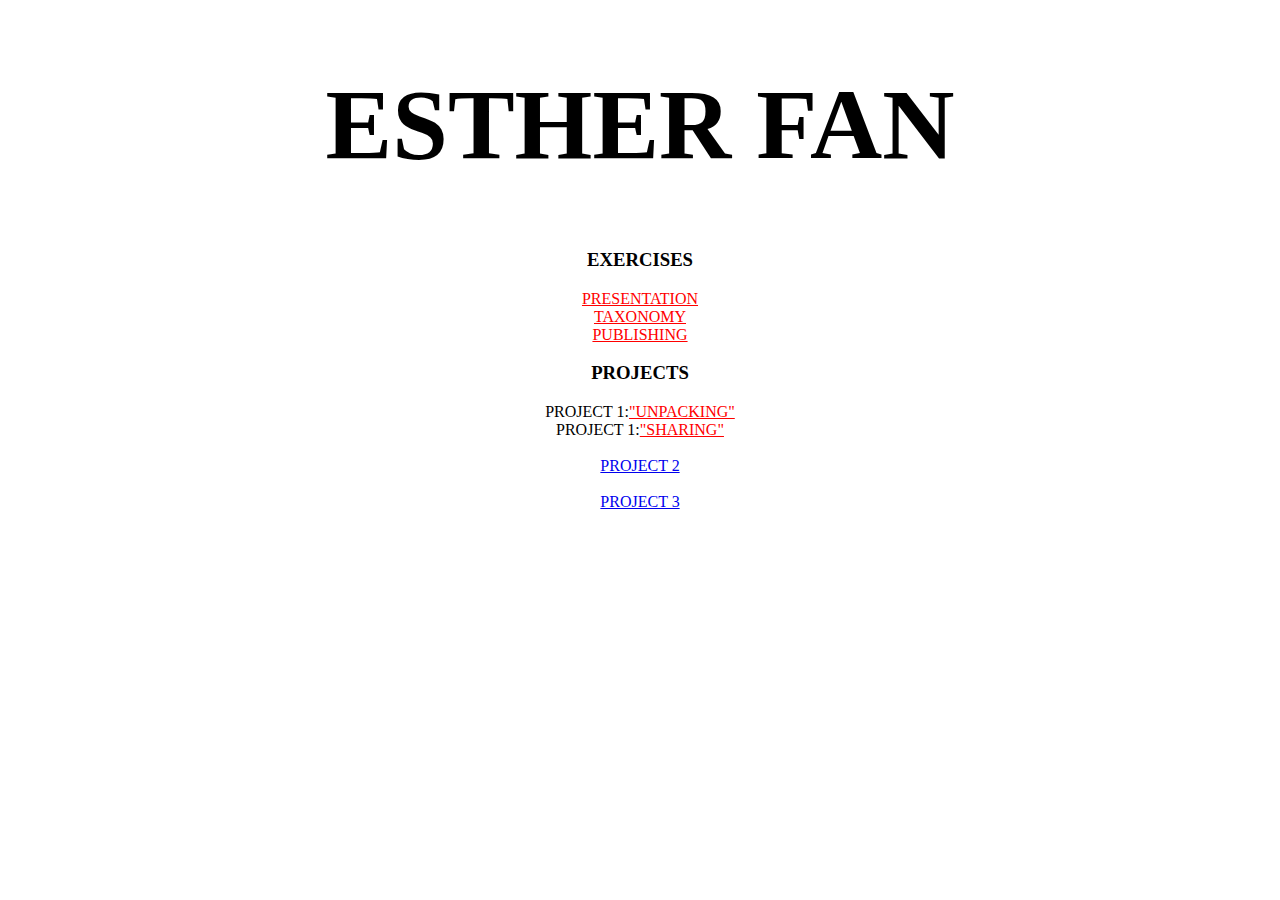
==== index.html @ a6383778 "index" ====
<!DOCTYPE html>
<html>

<font face="futura">

<head>
  <title>Esther Fan</title>
  <meta charset="utf-8" />
</head>

<body>
<CENTER>
  <div class="main">
      <h1 style="font-size: 100px"  > ESTHER FAN </h1>
      

    <div id="exercises">
      <h3>EXERCISES</h3>
      <a style="color: red" href="presentation.html" target="blank">PRESENTATION</a>
      <br>
      <a style="color: red" href="taxonomy.html" target="blank"> TAXONOMY </a>
      <br>
      <a style="color: red" href="publishing.html">PUBLISHING</a>
    </div>
    
    <div id="projects">
      <h3>PROJECTS</h3>
         PROJECT 1:<a style="color: red" href="UNPACKING/unpacking.html" target="_blank">"UNPACKING"</a>
         <br>
         PROJECT 1:<a style="color: red" href="UNPACKING/sharing.html" target="_blank">"SHARING"</a>
      <br><br>
        <a href="PROJECT2/PLATFORMRESEARCH.html" target="_blank"> PROJECT 2 </a>
      <br><br>
      <a href="FINAL/restaurant.html" target="_blank">PROJECT 3</a>

    </div>
  </div>
</CENTER>

</body>
</html>
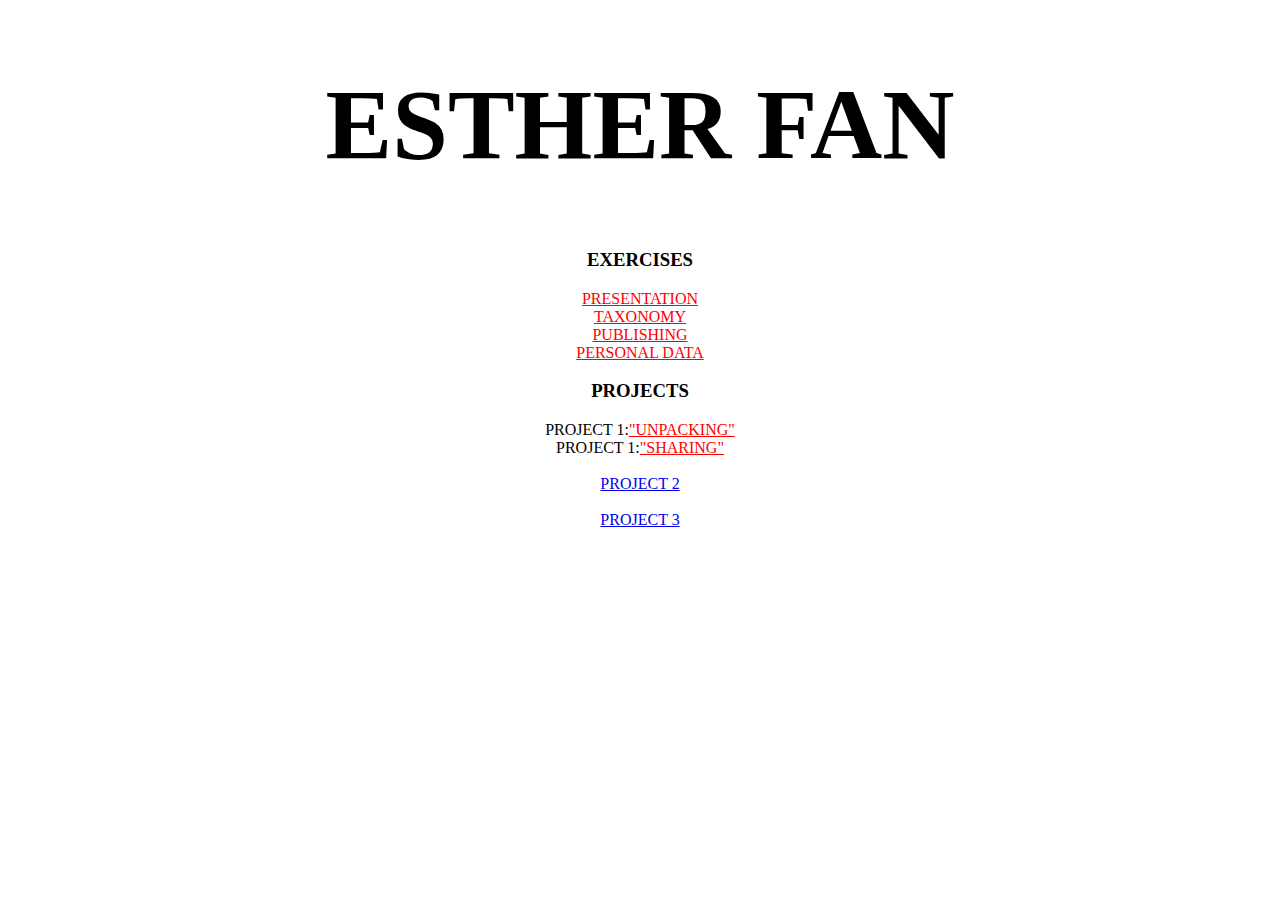
==== commit 371c8757: "edit personal data page" ====
--- a/index.html
+++ b/index.html
@@ -22,6 +22,8 @@
       <a style="color: red" href="taxonomy.html" target="blank"> TAXONOMY </a>
       <br>
       <a style="color: red" href="publishing.html">PUBLISHING</a>
+       <br>
+      <a style="color: red" href="personal-data/personaldata.html">PERSONAL DATA</a>
     </div>
     
     <div id="projects">
@@ -32,7 +34,7 @@
       <br><br>
         <a href="PROJECT2/PLATFORMRESEARCH.html" target="_blank"> PROJECT 2 </a>
       <br><br>
-      <a href="FINAL/restaurant.html" target="_blank">PROJECT 3</a>
+      <a href="FINAL/test.html" target="_blank">PROJECT 3</a>
 
     </div>
   </div>
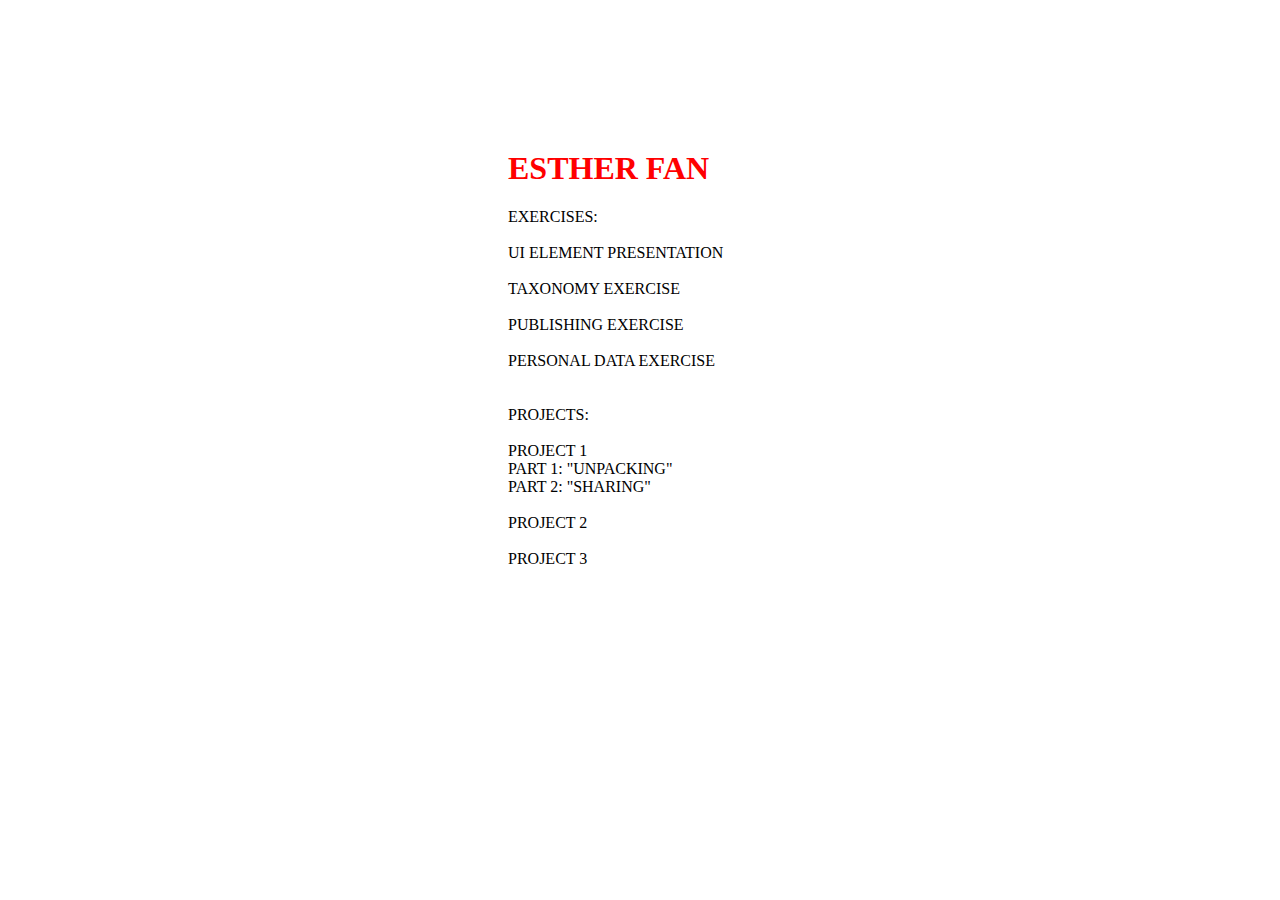
==== commit cc84d116: "make index page look better" ====
--- a/index.html
+++ b/index.html
@@ -2,43 +2,41 @@
 <!DOCTYPE html>
 <html>
 
-<font face="futura">
+<font face="AndaleMono">
 
 <head>
   <title>Esther Fan</title>
+  <link rel="stylesheet" type="text/css" href="index.css">
   <meta charset="utf-8" />
 </head>
 
 <body>
-<CENTER>
   <div class="main">
-      <h1 style="font-size: 100px"  > ESTHER FAN </h1>
-      
-
-    <div id="exercises">
-      <h3>EXERCISES</h3>
-      <a style="color: red" href="presentation.html" target="blank">PRESENTATION</a>
-      <br>
-      <a style="color: red" href="taxonomy.html" target="blank"> TAXONOMY </a>
-      <br>
-      <a style="color: red" href="publishing.html">PUBLISHING</a>
+      <h1 style="color: red"> ESTHER FAN </h1>
+    
+      EXERCISES:
+      <br><br>
+      <a href="presentation.html" target="blank">UI ELEMENT PRESENTATION</a>
+      <br><br>
+      <a href="taxonomy/taxonomy.html" target="blank"> TAXONOMY EXERCISE </a>
+      <br><br>
+      <a href="publishing.html">PUBLISHING EXERCISE </a>
+       <br><br>
+      <a href="personal-data/personaldata.html">PERSONAL DATA EXERCISE</a>
+    <br><br><br>
+      PROJECTS:
+      <br><br>
+       PROJECT 1 
        <br>
-      <a style="color: red" href="personal-data/personaldata.html">PERSONAL DATA</a>
-    </div>
-    
-    <div id="projects">
-      <h3>PROJECTS</h3>
-         PROJECT 1:<a style="color: red" href="UNPACKING/unpacking.html" target="_blank">"UNPACKING"</a>
-         <br>
-         PROJECT 1:<a style="color: red" href="UNPACKING/sharing.html" target="_blank">"SHARING"</a>
+       <a href="UNPACKING/unpacking.html" target="_blank"> PART 1: "UNPACKING"</a>
+       <br>
+       <a href="UNPACKING/sharing.html" target="_blank"> PART 2: "SHARING"</a>
       <br><br>
         <a href="PROJECT2/PLATFORMRESEARCH.html" target="_blank"> PROJECT 2 </a>
       <br><br>
       <a href="FINAL/test.html" target="_blank">PROJECT 3</a>
 
-    </div>
   </div>
-</CENTER>
 
 </body>
 </html>
--- a/index.css
+++ b/index.css
@@ -0,0 +1,19 @@
+body {
+	background-color: white;
+}
+
+a {
+	text-decoration: none;
+	color: black;
+}
+
+a:hover {
+	font-style: italic;
+	color: red;
+
+}
+
+.main {
+	margin-top: 150px;
+	margin-left: 500px;
+}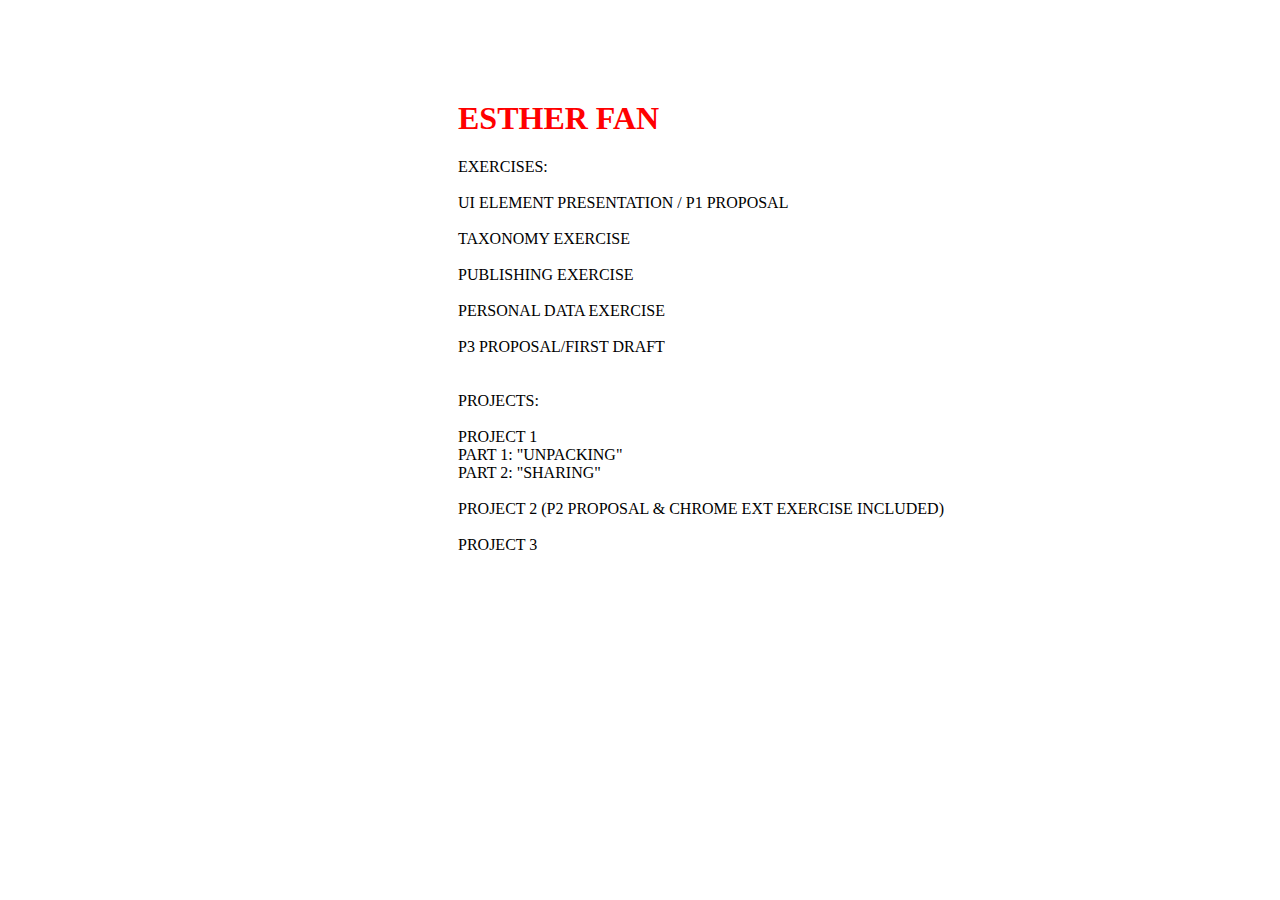
==== commit d8227932: "include all exercises" ====
--- a/index.html
+++ b/index.html
@@ -16,13 +16,15 @@
     
       EXERCISES:
       <br><br>
-      <a href="presentation.html" target="blank">UI ELEMENT PRESENTATION</a>
+      <a href="presentation.html" target="blank">UI ELEMENT PRESENTATION / P1 PROPOSAL</a>
       <br><br>
       <a href="taxonomy/taxonomy.html" target="blank"> TAXONOMY EXERCISE </a>
       <br><br>
-      <a href="publishing.html">PUBLISHING EXERCISE </a>
+      <a href="publishing.html">PUBLISHING EXERCISE</a>
        <br><br>
       <a href="personal-data/personaldata.html">PERSONAL DATA EXERCISE</a>
+       <br><br>
+      <a href="FINAL/restaurant.html">P3 PROPOSAL/FIRST DRAFT</a>      
     <br><br><br>
       PROJECTS:
       <br><br>
@@ -32,7 +34,7 @@
        <br>
        <a href="UNPACKING/sharing.html" target="_blank"> PART 2: "SHARING"</a>
       <br><br>
-        <a href="PROJECT2/PLATFORMRESEARCH.html" target="_blank"> PROJECT 2 </a>
+        <a href="PROJECT2/PLATFORMRESEARCH.html" target="_blank"> PROJECT 2 (P2 PROPOSAL & CHROME EXT EXERCISE INCLUDED)</a>
       <br><br>
       <a href="FINAL/test.html" target="_blank">PROJECT 3</a>
 
--- a/index.css
+++ b/index.css
@@ -14,6 +14,6 @@
 }
 
 .main {
-	margin-top: 150px;
-	margin-left: 500px;
+	margin-top: 100px;
+	margin-left: 450px;
 }